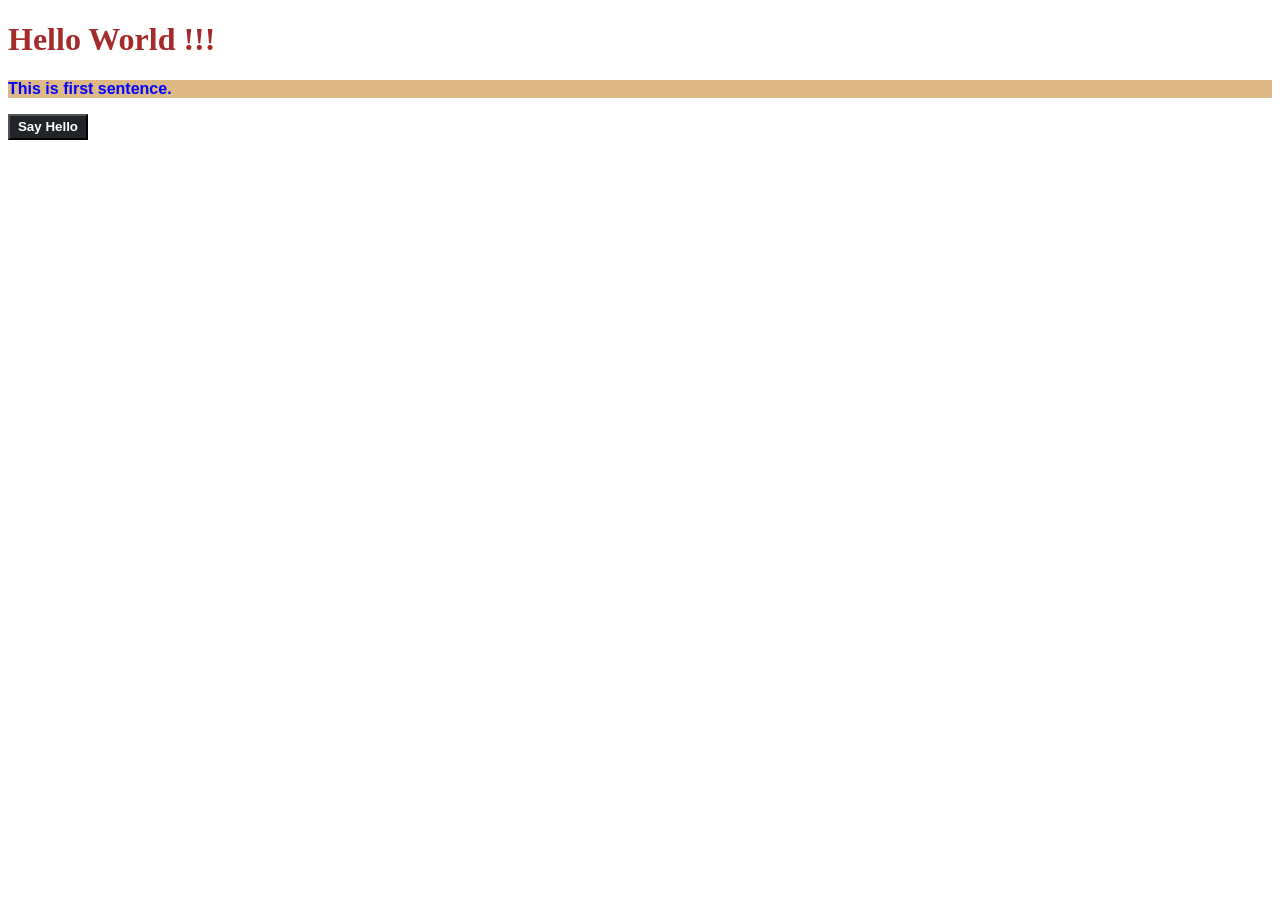
==== Source/helloworld/src/index.html @ 5c255c1e "first commti" ====
<!DOCTYPE html>
<html lang="en">
<head>
    <meta charset="UTF-8">
    <meta name="viewport" content="width=device-width, initial-scale=1.0">
    <title>First Program</title>

    <link rel="stylesheet" href="../css/styles.css">
</head>
<body>
    <h1>Hello World !!!</h1>

    <p>This is first sentence.</p>

    <input type="button" onclick="sayHello()" value="Say Hello" class="btn-primary" />

    <script src="../scripts/index.js"></script>
</body>
</html>
---- Source/helloworld/css/styles.css ----
h1 {
    color: brown;
}

p {
    font-family: 'Segoe UI', Tahoma, Geneva, Verdana, sans-serif;
    color: blue;
    background-color: burlywood;
    font-weight: bolder;
}

.btn-primary {
   background-color: rgb(33, 37, 41); 
   color: #FFF;
   font-weight: bold;
   width: 80Px;
   height: 26Px;
}
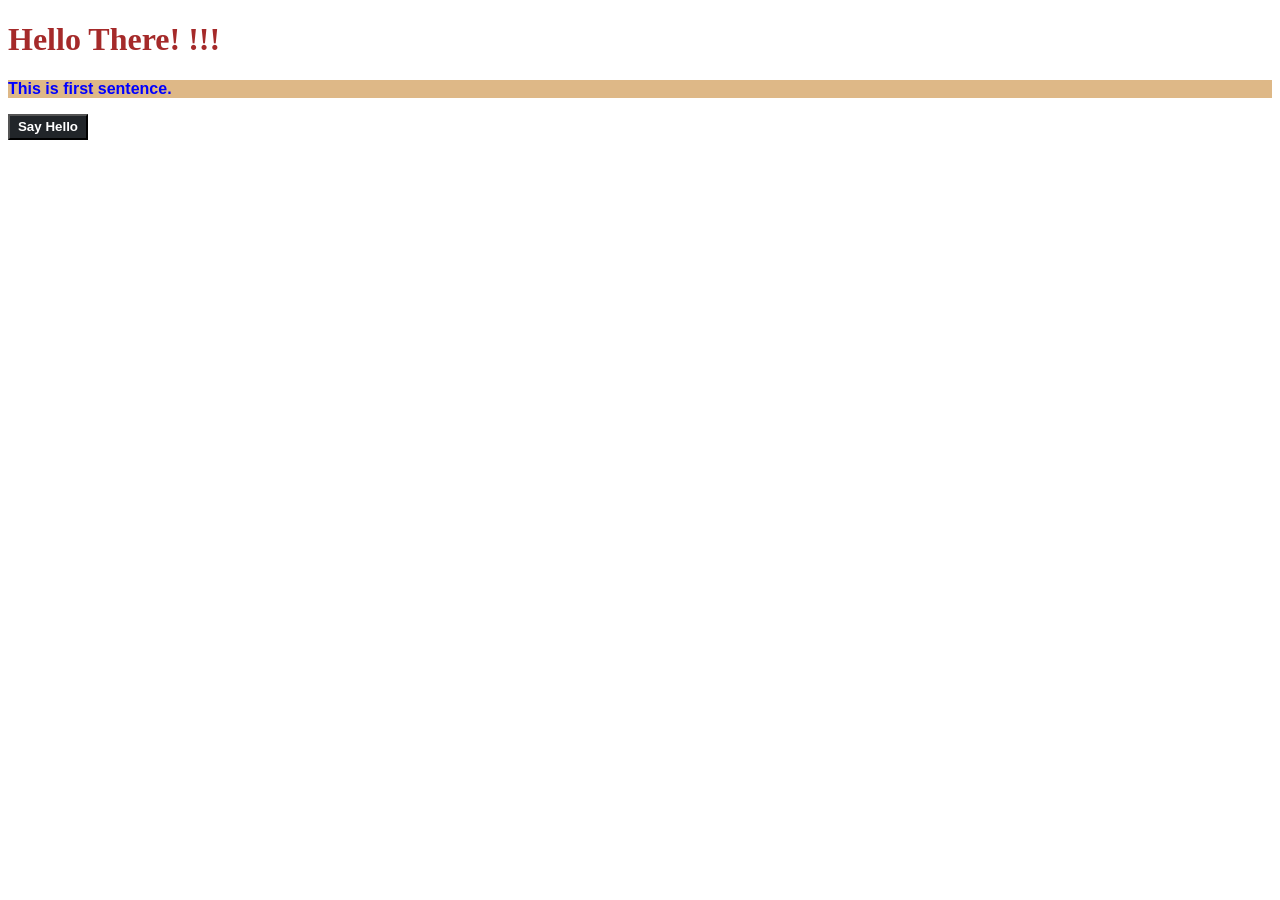
==== commit 33d4e533: "small changes" ====
--- a/Source/helloworld/src/index.html
+++ b/Source/helloworld/src/index.html
@@ -3,12 +3,12 @@
 <head>
     <meta charset="UTF-8">
     <meta name="viewport" content="width=device-width, initial-scale=1.0">
-    <title>First Program</title>
+    <title>First Program By SB</title>
 
     <link rel="stylesheet" href="../css/styles.css">
 </head>
 <body>
-    <h1>Hello World !!!</h1>
+    <h1>Hello There! !!!</h1>
 
     <p>This is first sentence.</p>
 
